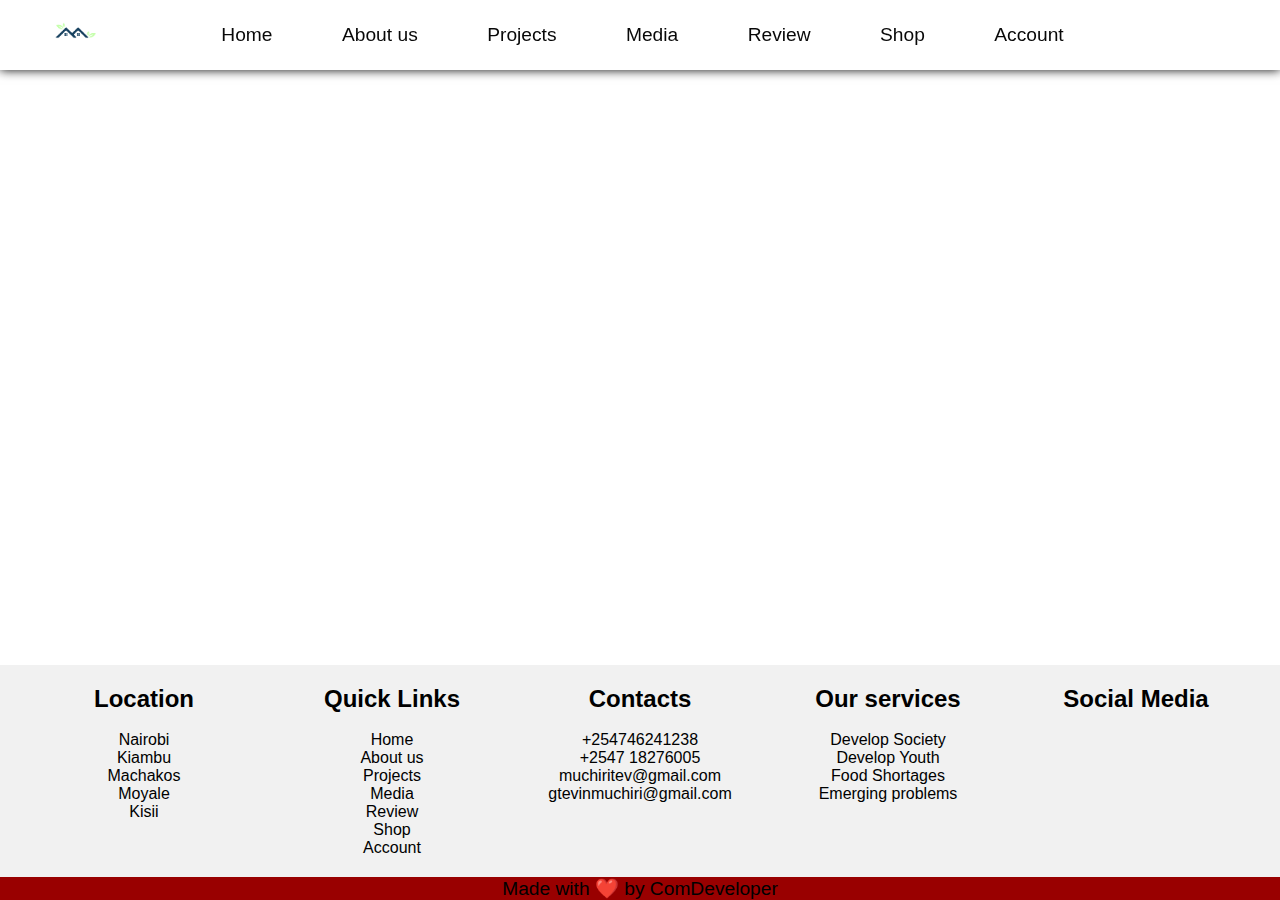
==== Community/about.html @ cf6bbf88 "Add files via upload" ====
<!DOCTYPE html>
<html lang="en">
  <head>
    <meta charset="UTF-8" />
    <meta name="viewport" content="width=device-width, initial-scale=1.0" />
    <title>Food</title>
    <link rel="stylesheet" href="style.css" />
    <link
      rel="stylesheet"
      href="https://cdnjs.cloudflare.com/ajax/libs/font-awesome/6.1.1/css/all.min.css"
      integrity="sha512-KfkfwYDsLkIlwQp6LFnl8zNdLGxu9YAA1QvwINks4PhcElQSvqcyVLLD9aMhXd13uQjoXtEKNosOWaZqXgel0g=="
      crossorigin="anonymous"
      referrerpolicy="no-referrer"
    />
  </head>
  <body>
    <header>
      <nav class="navbar">
        <div class="logo">
          <img src="image/logo.png" alt="Logo" />
          <a href="index.html"></a>
        </div>
        <ul>
          <li><a href="index.html">Home</a></li>
          <li class="dropdown">
            <a href="about.html">About us</a>
            <ul class="dropdown-menu">
              <li><a href="#">Contacts</a></li>
              <li><a href="#">Offices</a></li>
              <li><a href="#">Mission</a></li>
              <li><a href="#">Vision</a></li>
              <li><a href="#">FAQ</a></li>
              <li><a href="#">Team</a></li>
            </ul>
          </li>
          <li class="dropdown">
            <a href="projects.html">Projects</a>
            <ul class="dropdown-menu">
              <li><a href="#">Food shortages</a></li>
              <li><a href="#">Infrastructure Development</a></li>
              <li><a href="#">Youth Development</a></li>
              <li><a href="#">Emerging problems </a></li>
            </ul>
          </li>
          <li class="dropdown">
            <a href="media.html">Media</a>
            <ul class="dropdown-menu">
              <li><a href="#">Images</a></li>
              <li><a href="#">Videos</a></li>
              <li><a href="#">News</a></li>
            </ul>
          </li>
          <li><a href="review.html">Review</a></li>
          <li><a href="shop.html">Shop</a></li>
          <li><a href="account.html">Account</a></li>
        </ul>
        <div class="icon">
          <i class="fa-solid fa-magnifying-glass"></i>
          <i class="fa-solid fa-heart"></i>
          <i class="fa-solid fa-cart-shopping"></i>
        </div>
      </nav>
    </header>

    <main>
      <!--Add elemnts here-->
    </main>
    <!--This is the footer section!!-->
    <footer>
      <section>
        <article>
          <h2>Location</h2>
          <br />
          <p>Nairobi</p>
          <p>Kiambu</p>
          <p>Machakos</p>
          <p>Moyale</p>
          <p>Kisii</p>
        </article>
        <article>
          <h2>Quick Links</h2>
          <br />
          <p>Home</p>
          <p>About us</p>
          <p>Projects</p>
          <p>Media</p>
          <p>Review</p>
          <p>Shop</p>
          <p>Account</p>
        </article>
        <article>
          <h2>Contacts</h2>
          <br />
          <p>+254746241238</p>
          <p>+2547 18276005</p>
          <p>muchiritev@gmail.com</p>
          <p>gtevinmuchiri@gmail.com</p>
        </article>
        <article>
          <h2>Our services</h2>
          <br />
          <p>Develop Society</p>
          <p>Develop Youth</p>
          <p>Food Shortages</p>
          <p>Emerging problems</p>
        </article>
        <article class="socials">
          <h2>Social Media</h2>
          <br />
          <a href="https://www.instagram.com" target="_blank"
            ><i class="fa-brands fa-instagram fa-lg"></i
          ></a>
          <a href="https://www.youtube.com" target="_blank">
            <i class="fa-brands fa-youtube fa-lg"> </i
          ></a>
          <a href="https://www.facebook.com"
            ><i class="fa-brands fa-facebook-f fa-lg"></i
          ></a>
          <a href="https://ke.linkedin.com/" target="_blank">
            <i class="fa-brands fa-linkedin fa-lg"></i>
          </a>
          <a href="https://www.tiktok.com" target="_blank">
            <i class="fa-brands fa-tiktok fa-lg"></i>
          </a>
        </article>
      </section>
      <p id="credit">Made with ❤️ by ComDeveloper</p>
    </footer>
  </body>
</html>
---- Community/style.css ----
*, ::before, ::after {
    box-sizing: border-box;
}

* {
    font-family: Arial, Helvetica, sans-serif;
    padding: 0;
    margin: 0;
}

li {
    list-style: none;
    position: relative;
}

li a {
    font-size: 18px;
    margin-right: 15px;
    display: block;
    padding: 20px 25px;
    text-align: center;
    text-decoration: none;
}

header nav {
    display: flex;
    position: fixed;
    right: 0;
    left: 0;
    top: 0;
    align-items: center;
    justify-content: space-around;
    box-shadow: 0 0 10px rgb(11, 11, 11);
    height: 70px;
    background-color: white;
    z-index: 1000;
}

header nav .logo img {
    width: 50px;
    cursor: pointer;
    margin: 7px 0px;
}

header nav ul li {
    display: inline-block;
    margin: 0 15px;
}

header nav ul li a {
    text-decoration: none;
    padding: 10px;
    font-size: 1.2rem;
    color: hsl(0, 0%, 3%);
}

header nav .icon i {
    font-size: 20px;
    margin: 0 5px;
    text-decoration: none;
    cursor: pointer;
}

header nav li a:hover {
    color: red;
    text-decoration: underline;
}

header nav li a:active {
    color: hsl(0, 0%, 44%);
    text-decoration: underline;
}

header nav .icon i:hover {
    color: red;
}

.dropdown-menu {
    display: none;
    position: absolute;
    background-color: hsl(0, 0%, 54%);
    border: 1px solid rgb(204, 204, 204);
    border-top: none;
    z-index: 1;
    top: 100%;
    min-width: 150px; 
    box-shadow: 0 4px 8px rgba(0, 0, 0, 0.1);
}

.dropdown:hover .dropdown-menu {
    display: block;
}

.dropdown-menu li {
    display: block;
}

.dropdown-menu li a {
    padding: 10px 15px;
    text-align: left;  
    color: hsl(0, 0%, 3%);
}

.dropdown-menu li a:hover {
    color: hsl(0, 1%, 81%);
    background-color: hsl(0, 0%, 44%);
    text-decoration: none;
}


/*This is for styling and positioning the main */
.intro {
    font-size: 1rem;
    margin:25px;
    padding:15px;
    border:5px;
    background-image: url(image/background.jpg); 
    height: 800px;
    background-size:cover;
    background-position:center;
    /*
    background-repeat: no-repeat;
    background-position:center;
    background-attachment: fixed;/*Specifies whether a background scrolls or it is fixed.
    background-size:cover*/
}.intro h1{
    position: relative;
    padding:5px;
    text-align: center;
    font-size:3rem;
    color :hsl(0, 0%, 0%);
    
    
}
.intro h3{
    position:relative;
    text-align:center;
    color :hsl(0, 0%, 0%);
}


.intro #title{
    margin-top:200px;
}
.images {
    display: grid;
    grid-template-columns: 1fr 1fr 1fr 1fr;
    margin-left: 30px;
    gap:10px;
}
.images a {
    position: relative;
    display: block;
}

.images img {
    height:100%;
    width:100%;
    display: block;
}
.images .description {
    position: absolute;
    bottom: 50%;
    width: 100%;
    padding:100px 0;
    color:hsl(0, 0%, 15%);
    display:none;
}
.images a:hover .description{
    text-align:center;
    display:block;
    top:0;
    bottom:0;
    background-color:hsl(0, 0%, 44%);
}
.order{
    position:relative;
    font-size:1.3rem;
    padding:30px;
    background-color:hsl(0, 100%, 30%);
    right:0;
    left:47%;
    margin:30px;
    cursor:pointer;
    display: inline-block;
    transition: background-color 0.7s;
}
.order:hover{
    background-color:hsl(0, 100%, 50%);
}
.order:active + form {
    display: block;
}
form{

    margin-left: 35%;
}
.form-row {
    display: flex;
    justify-content: space-around;
    margin-bottom: 10px;
    margin-right: 150px;
    max-width: 30%;
}

.form-column {
    align-items:50%;
    margin-left:50%;
    justify-content: center;
}

label {
    display: block;
    margin-bottom: 5px;
}
.about {
    display: flex;
    border: 1px solid;
    width: 100%;
    margin-bottom: 5px;
    padding: 20px;
  }

  .bg-image {
    width: 40%; 
    background-image: url('image/bg2.jpg'); 
    background-size: cover; 
    background-position: center; 
    background-repeat: no-repeat; 
  }
  .about-content {
    width: 70%; 
    padding: 20px;
    text-align: center;
  }

  .about .icon i {
    padding: 10px;
    cursor: pointer;
  }

  .about table {
    margin: 0 auto;
    border-width: 10px;
    border-collapse: separate;
  }
  .about table td, th {
    padding: 10px;
    border: 1px solid;
    border-collapse: separate;
  }
.firstline{
    color:hsl(0, 100%, 30%);
  }

  .review-class{
    display:grid;
    grid-template-columns: 1.5fr 1.5fr 1.5fr;
    column-gap: 40px;
    flex-wrap: wrap;
    padding: 100px;
    
  }
  .review-class .reviews{
    background-color: hsl(0, 0%, 82%);
    height: 100%;
    padding: 30px;
  }
  .review-class .reviews i{
    margin-top: 15px;
  }
  
  .home-socials {
    background-image: url('image/background2.jpg'); 
    background-size: cover;
    background-position: center;
    background-repeat: no-repeat;
    padding: 20px;
    color: hsl(0, 0%, 5%);; 
    display: flex;
    justify-content: center;
    align-items: center;
    flex-direction: column;
    height:500px;
}

.home-socials p {
    margin-bottom: 20px;
    font-size: 2rem;

}

.home-socials .icons a {
    margin: 0 10px;
    color: hsl(0, 0%, 0%);
    font-size: 1.5rem;
}

.home-socials .icons a:hover {
    color: hsl(0, 100%, 30%);
}

/* Styling and positioning of the footer */
body {
    display: flex;
    flex-direction: column;
    min-height: 100vh;
}
main {
    flex: 1;
    padding-top: 70px; 
}

section {
    display: grid;
    grid-template-columns: 1fr 1fr 1fr 1fr 1fr;
    background-color: #f1f1f1;
    padding: 20px;
    flex: 1;
}
section article {
    text-align: center;
}
.socials {
    cursor: pointer;
    text-decoration: none;
}
.socials i {
    padding: 3px;
}
.socials a:visited {
    color: hsl(0, 0%, 3%);
}
.socials i:hover {
    color: hsl(0, 100%, 50%);
}
footer #credit{
    text-align:center;
    font-size:1.2rem;
    background-color: hsl(0, 100%, 30%);
}
footer #credit{
    text-align:center;
    font-size:1.2rem;
    background-color: hsl(0, 100%, 30%);
}
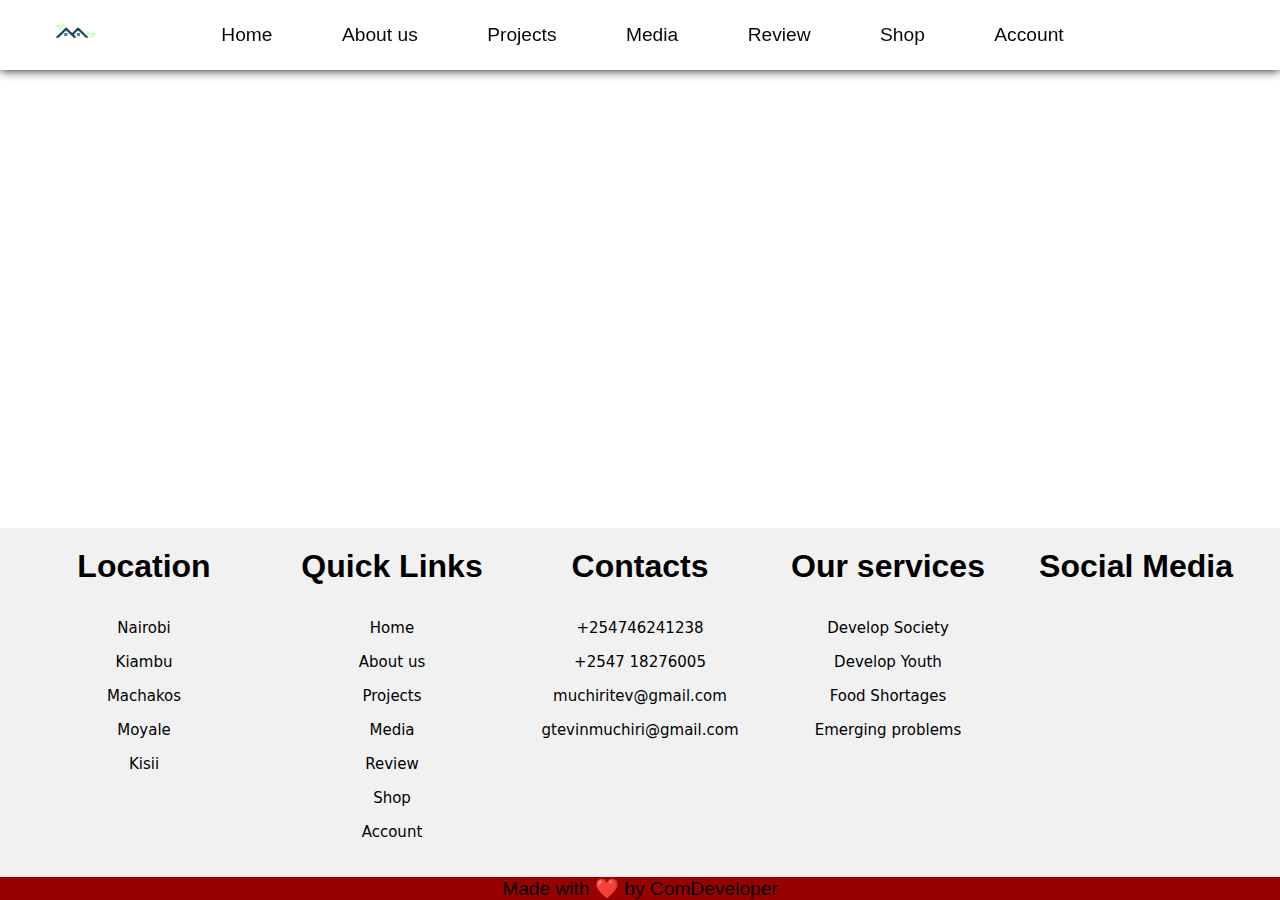
==== commit a7c45606: "Bradley's 2nd Commit" ====
--- a/Community/about.html
+++ b/Community/about.html
@@ -52,7 +52,8 @@
           </li>
           <li><a href="review.html">Review</a></li>
           <li><a href="shop.html">Shop</a></li>
-          <li><a href="account.html">Account</a></li>
+           <li><a href="account.html">Account</a></li>
+          </li>
         </ul>
         <div class="icon">
           <i class="fa-solid fa-magnifying-glass"></i>
--- a/Community/style.css
+++ b/Community/style.css
@@ -344,3 +344,361 @@
     font-size:1.2rem;
     background-color: hsl(0, 100%, 30%);
 }
+/*Review Styling*/
+.Revs{
+    display: flex;
+    flex-direction: column;
+    justify-content: center;
+    align-items: center;
+    width: 100%;
+    height: 100vh;
+    position: relative;
+    z-index: -10;
+    background-color: #d7fab5;
+
+
+}
+.FDri {
+background-color: hsl(0, 1%, 81%);
+max-width: 700px;
+margin: 20px auto;
+padding: 30px;
+border: 0.1px transparent #2c2f31;
+box-sizing: border-box;
+
+text-align: justify;
+position: relative;
+border-radius: 5px;
+}
+
+.FDri h4 {
+color: #0b1825;
+font-size: 18px;
+}
+
+.FDri p {
+color: #0b1825;
+font-size: 25px;
+margin: 10px 0 0;
+font-weight: lighter;
+}
+.Arti {
+background-color: hsl(0, 1%, 81%);
+max-width: 700px;
+margin: 20px auto;
+padding: 30px;
+border: 0.1px transparent #2c2f31;
+box-sizing: border-box;
+
+text-align: justify;
+position: relative;
+border-radius: 5px;
+}
+
+.Arti h4 {
+color: #0b1825;
+font-size: 18px;
+}
+
+.Arti p {
+color: #0b1825;
+font-size: 25px;
+margin: 10px 0 0;
+font-weight: lighter;
+}
+
+
+/*Styling for Accounts*/
+.AccStuff {
+    margin: 0;
+    color: #6a6f8c;
+    background: #c8c8c8;
+    font: 600 16px/18px "Open Sans", sans-serif;
+}
+*,
+:after,
+:before {
+  box-sizing: border-box;
+}
+.clearfix:after,
+.clearfix:before {
+  content: "";
+  display: table;
+}
+.clearfix:after {
+  clear: both;
+  display: block;
+}
+a {
+  color: inherit;
+  text-decoration: none;
+}
+.login-wrap {
+  width: 100%;
+  margin: auto;
+  max-width: 1000px;
+  min-height: 700px;
+  position: relative; 
+  box-shadow: 0 12px 15px 0 rgba(0, 0, 0, 0.24), 0 17px 50px 0 rgba(0, 0, 0, 0.19);
+}
+.login-html {
+  width: 100%;
+  height: 100%;
+  position: absolute;
+  padding: 90px 70px 50px 70px;
+  background: #10102a;
+}
+.login-html .sign-in-htm,
+.login-html .sign-up-htm {
+  top: 0;
+  left: 0;
+  right: 0;
+  bottom: 0;
+  position: absolute;
+  transform: rotateY(180deg);
+  backface-visibility: hidden;
+  transition-duration: 5ms;
+}
+.login-html .sign-in,
+.login-html .sign-up,
+.login-form .group .check {
+  display: none;
+}
+.login-html .tab,
+.login-form .group .label,
+.login-form .group .button {
+  text-transform: uppercase;
+}
+.login-html .tab {
+  font-size: 22px;
+  margin-right: 15px;
+  cursor: pointer;
+  padding-bottom: 5px;
+  margin: 0 15px 10px 0;
+  display: inline-block;
+  border-bottom: 2px solid transparent;
+}
+.login-html .sign-in:checked + .tab,
+.login-html .sign-up:checked + .tab {
+  color: #d7fab5;
+  border-color: #0b1825;
+  cursor: pointer;
+}
+.login-form {
+  min-height: 345px;
+  position: relative;
+  perspective: 1000px;
+  transform-style: preserve-3d;
+}
+.login-form .group {
+  margin-bottom: 15px;
+}
+.login-form .group .label,
+.login-form .group .input,
+.login-form .group .button {
+  width: 100%;
+  color: #f1f1f1;
+  display: block;
+}
+.login-form .group .input,
+.login-form .group .button {
+  border: none;
+  padding: 15px 20px;
+  border-radius: 25px;
+  background: #aaa;
+}
+.login-form .group input[data-type="password"] {
+  -webkit-text-security: circle;
+}
+.login-form .group .label {
+  color: #aaa;
+  font-size: 12px;
+}
+.login-form .group .button {
+  background: #c82626;
+  cursor: pointer;
+}
+.login-form .group .button:hover {
+    background:#C04000;
+    cursor: pointer;
+  }
+.login-form .group label .icon {
+  width: 15px;
+  height: 15px;
+  border-radius: 2px;
+  position: relative;
+  display: inline-block;
+  background: #d7fab5;
+}
+.login-form .group label .icon:before,
+.login-form .group label .icon:after {
+  content: "";
+  width: 10px;
+  height: 2px;
+  background: #fff;
+  position: absolute;
+  transition: all 0.2s ease-in-out 0s;
+}
+.login-form .group label .icon:before {
+  left: 3px;
+  width: 5px;
+  bottom: 6px;
+  transform: scale(0) rotate(0);
+}
+.login-form .group label .icon:after {
+  top: 6px;
+  right: 0;
+  transform: scale(0) rotate(0);
+}
+.login-form .group .check:checked + label {
+  color: #fff;
+}
+.login-form .group .check:checked + label .icon {
+  background: #1161ee;
+}
+.login-form .group .check:checked + label .icon:before {
+  transform: scale(1) rotate(45deg);
+}
+.login-form .group .check:checked + label .icon:after {
+  transform: scale(1) rotate(-45deg);
+}
+.login-html
+  .sign-in:checked
+  + .tab
+  + .sign-up
+  + .tab
+  + .login-form
+  .sign-in-htm {
+  transform: rotate(0);
+}
+.login-html .sign-up:checked + .tab + .login-form .sign-up-htm {
+  transform: rotate(0);
+}
+.hr {
+  height: 2px;
+  margin: 60px 0 50px 0;
+  background: rgba(255, 255, 255, 0.2);
+}
+.foot-lnk {
+  text-align: center;
+  color: #cbc0c0;
+}
+
+/*End of Sign Up styling*/
+/*Review page stuff*/
+.container {
+    width: 100%;
+    height: 100vh;
+    color: #d7fab5;
+    display: flex;
+    align-items: center;
+    flex-direction: column;
+    justify-content: center;
+    background-color: #0b1825;
+}
+
+h2 {
+    font-size: 2rem;
+    margin-bottom: 1rem;
+    text-align: center;
+}
+
+.description {
+    text-align: center;
+    width: 43%;
+}
+
+.clientImage {
+    display: flex;
+    flex-direction: row;
+    align-items: center;
+}
+
+.clientImage span {
+    margin-left: 10px;
+}
+
+.clientImage img {
+    width: 40px;
+}
+
+.reviewSection {
+    padding: 1rem;
+    display: flex;
+    flex-wrap: wrap;
+    align-items: center;
+    justify-content: space-around;
+}
+
+.reviewItem {
+    width: 300px;
+    padding: 10px;
+    margin: 1rem;
+    cursor: pointer;
+    border-radius: 10px;
+    background-color: #10102a;
+    border: 1px solid #10102a;
+    transition: all .2s linear;
+}
+
+.reviewItem:hover {
+    border-color: aqua;
+    transform: scale(1.01);
+    background-color: #090921;
+    box-shadow: 0 0px 5px 0px #cbc0c0;
+}
+
+.top {
+    margin-bottom: 1rem;
+    display: flex;
+    flex-direction: row;
+    align-items: center;
+    justify-content: space-between;
+}
+
+.top ul {
+    display: flex;
+    list-style: none;
+}
+
+.top ul li {
+    padding-left: 4px;
+}
+
+article p {
+    font-size: 15px;
+    font-weight: 100;
+    margin-bottom: 1rem;
+    font-family: system-ui;
+}
+
+
+@media screen and (max-width:700px) {
+    .container {
+        height: auto;
+    }
+
+    .description {
+        width: 90%;
+    }
+}
+
+@media screen and (max-width:375px) {
+    .reviewSection {
+        padding: 0;
+    }
+
+    .reviewItem {
+        width: 100%;
+    }
+
+    .clientImage {
+        margin-bottom: 0.6rem;
+    }
+
+    .top {
+        align-items: center;
+        flex-direction: column;
+        justify-content: center;
+    }
+}
